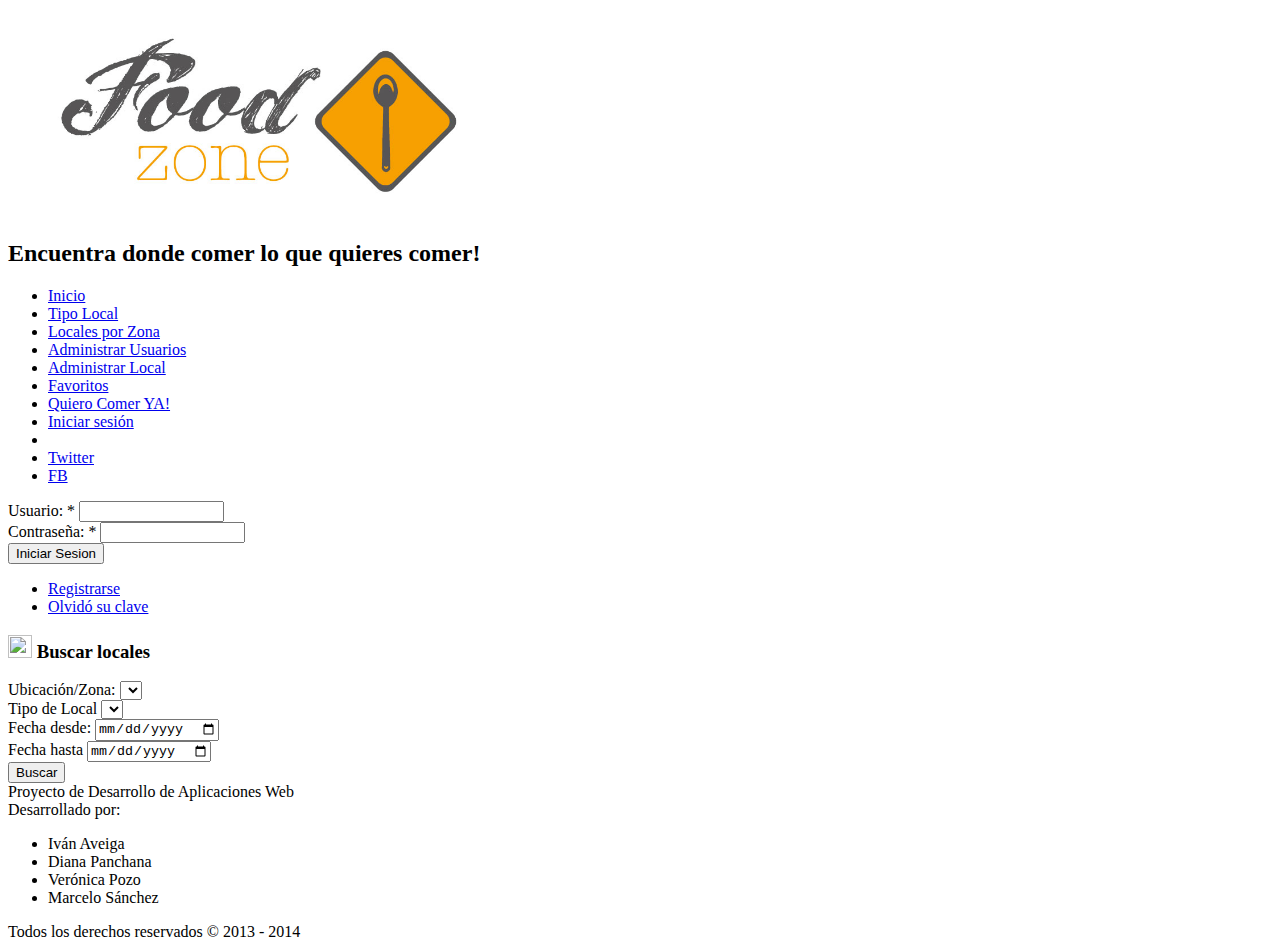
==== Proyecto DAW/buscarLocales.html @ d0b4e0da "Locales" ====
<!DOCTYPE html>
<html lang="es-ec">
	<head>
        <title>Food zone</title>
        <meta charset="utf-8"/>
        <link rel="stylesheet" href="CSS/estilo01.css" />
		<link rel="stylesheet" href="CSS/estiloIndex.css" />
		<script 
		src="https://maps.googleapis.com/maps/api/js?key=AIzaSyAn1VT66c9YP05wsQ05_rEv6z6mqi04r2o&sensor=true">
		</script>
		<script src = "js/locales.js"> </script>
        <link rel="icon" href="imagen/logo-3.jpg" />
	</head>

	<body>
		<header>
            <figure id="logo">
                <img src="imagen/logo.jpg" alt="Logo Llevame a comer!" width="422" height="200"/>
            </figure>
            <div id="slogan">
			    <h2 id="sloganTexto">
				    Encuentra donde comer lo que quieres comer!
			    </h2>
            </div>
		</header>
		
		<nav>
			<ul  id="menu">
			    <li><a class="general" href="#">Inicio</a></li>
                <li><a class="general" href="#">Tipo Local</a>
                    <ul id="listaLocalTipo">
                    </ul>
                </li>
                <li><a class="general" href="#">Locales por Zona</a>
                    <ul id="listaLocalZona">
                    </ul>
                </li>
                <li><a class="admin" href="#">Administrar Usuarios</a></li>
                <li><a class="adminLocal" href="#">Administrar Local</a></li>
                <li><a class="usuario" href="#">Favoritos</a></li>
                <li><a class="usuario" href="#">Quiero Comer YA!</a></li>
                <li class="redesSociales"><a href="#" class="general" id="InicioSesion">Iniciar sesi&oacute;n</a></li>
                <li class="redesSociales"><a href="#" class="general" id="cierroSesion" style="display: none">Cerrar sesi&oacute;n</a></li>
                <li class="redesSociales"><a href="http://twitter.com/#!/FoodZoneEc" class="social-tw textindent">Twitter</a></li>
                <li class="redesSociales"><a href="http://facebook.com/FoodZoneEc" class="social-fb textindent">FB</a></li>


            </ul>
		</nav>
		
        <!--Login div emergente-->
        <div class="loginform" id="divLogin">
            <form action="/ideas?destination=ideas" accept-charset="UTF-8" method="post" id="user-login-form">
                <div>
                    <div class="login-error"></div>
                    <div class="form-item" id="edit-name-wrapper">
                        <label for="edit-name">Usuario: <span class="form-required" title="This field is required.">*</span></label>
                        <input type="text" maxlength="60" name="name" id="edit-name" size="15" value="" class="form-text required error">
                    </div>
                    <div class="form-item" id="edit-pass-wrapper">
                        <label for="edit-pass">Contraseña: <span class="form-required" title="This field is required.">*</span></label>
                        <input type="password" name="pass" id="edit-pass" maxlength="60" size="15" class="form-text required error">
                    </div>
                    <input type="submit" name="op" id="edit-submit-1" value="Iniciar Sesion" class="form-submit">
                    <div class="item-list">
                        <ul>
                            <li><a href="/usuario/registro.html" title="Create a new user account." class="gi-user-register">Registrarse</a></li>
                            <li class="last"><a href="/usuario/contrasena.html" title="Request new password via e-mail.">Olvid&oacute; su clave</a></li>
                        </ul>
                    </div>
                </div>
            </form>
        </div>

		<aside id="asideIzq">
            <form id="frmBusqueda" name="frm" action="/searchresults.html" method="get">
                <h3 class="tituloBusqueda">
                    <img class="search-box-title-icon" width="24" height="23" alt="" src="http://q-ec.bstatic.com/static/img/affiliate_base/sb_border_gradient/13cf80cf601748203235e25e69935667e09d112a.png"></img>
                    Buscar locales
                </h3>
                <div class="contenedorOpcionBusqueda">
                <label class="labelBusqueda">Ubicaci&oacute;n/Zona:</label> 
                <select id="selectZona">
	            </select>
                </div>
                <div class="contenedorOpcionBusqueda">
                <label class="labelBusqueda">Tipo de Local</label>
                <select id="selectTipo">
	            </select>
                </div>
                <div class="contenedorOpcionBusqueda">
                <label class="labelBusqueda">Fecha desde:</label>
                <input id="dateDesde" class="inputDate" type="date" required/>
                </div>
                <div class="contenedorOpcionBusqueda">
                <label class="labelBusqueda">Fecha hasta</label>
                <input id="dateHasta" class="inputDate" type="date" required/>
                </div>
                <div class="contenedorOpcionBusqueda">
                <input id="btnBuscar" type="button" value="Buscar" onclick = "add_markers()" />
                </div>
            </form>

		</aside>

	
        <section id = "contenido">

		</section>
        
        <div style="clear: both"></div> 

		<footer>
			Proyecto de Desarrollo de Aplicaciones Web <br>
			Desarrollado por: 
			<ul>
				<li> Iv&aacute;n Aveiga</li>
				<li> Diana Panchana</li>
				<li> Ver&oacute;nica Pozo</li>
				<li> Marcelo S&aacute;nchez</li>
			</ul>
			
			Todos los derechos reservados &copy;
			
			2013 - 2014
		</footer>
		
	</body>
</html>
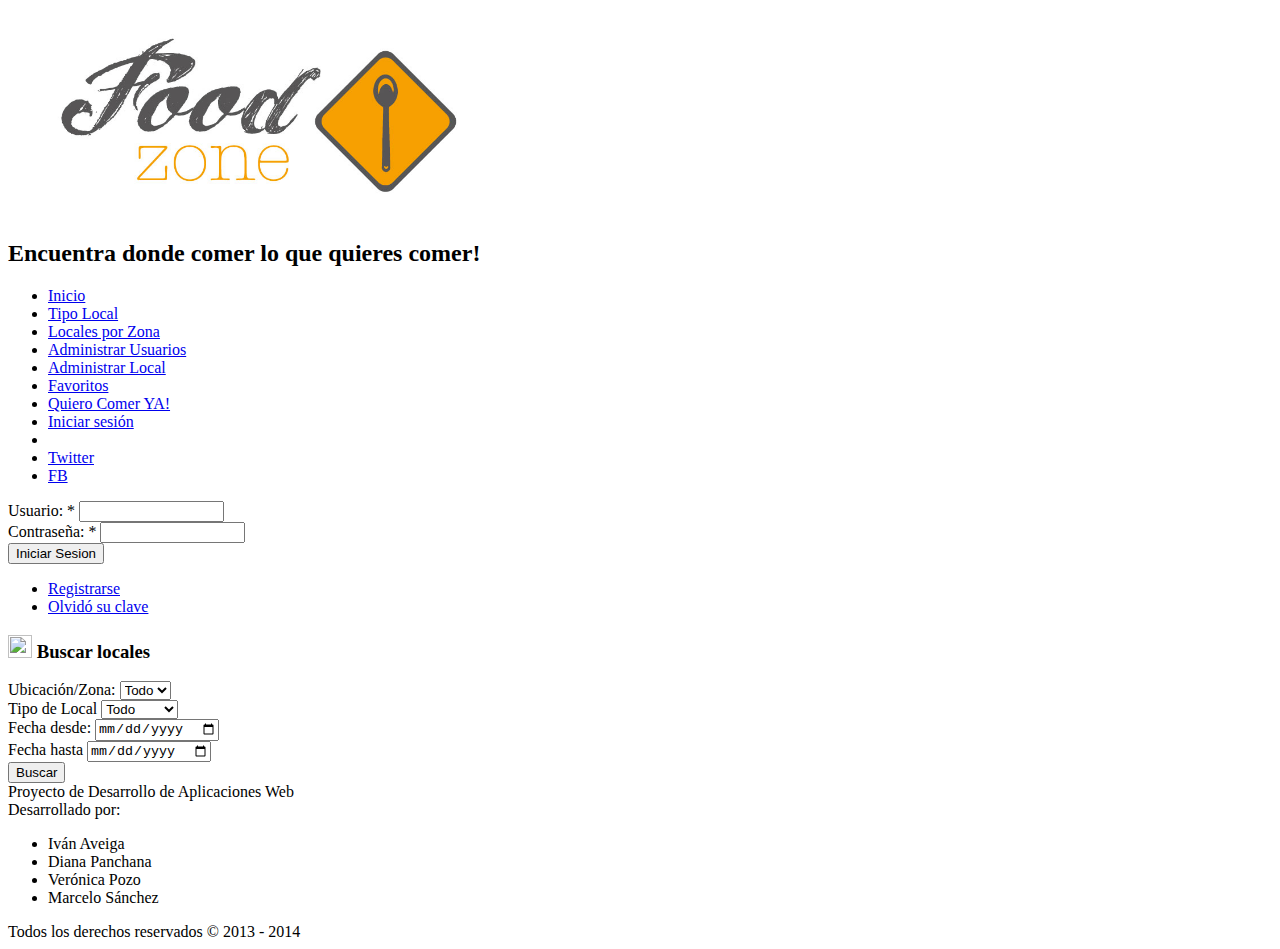
==== commit c1142258: "Buscar Locales" ====
--- a/Proyecto DAW/buscarLocales.html
+++ b/Proyecto DAW/buscarLocales.html
@@ -97,7 +97,7 @@
                 <input id="dateHasta" class="inputDate" type="date" required/>
                 </div>
                 <div class="contenedorOpcionBusqueda">
-                <input id="btnBuscar" type="button" value="Buscar" onclick = "add_markers()" />
+                <input id="btnBuscar" type="button" value="Buscar" onclick = "build()" />
                 </div>
             </form>
 
